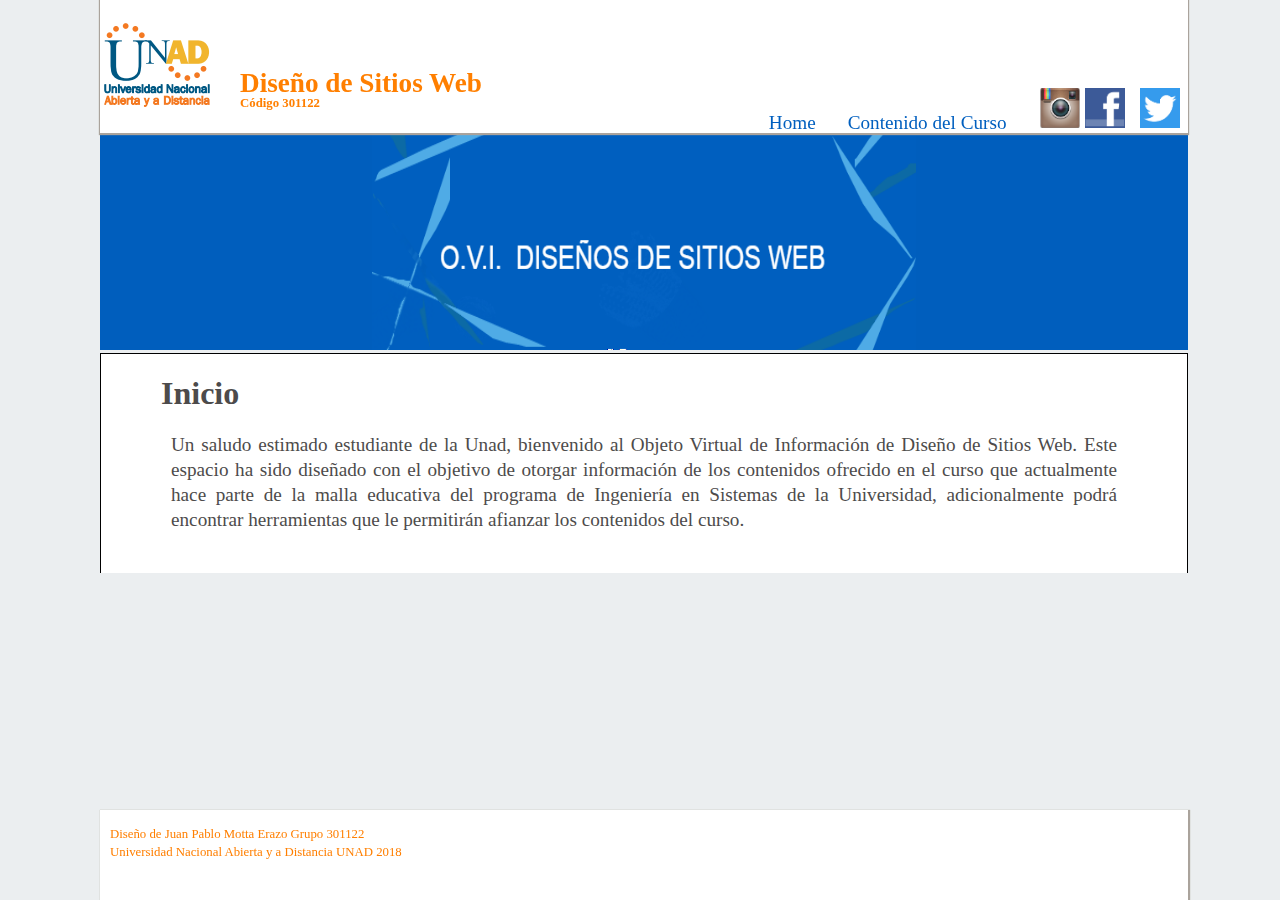
==== index.html @ 9bb78a7a "Proyecto Finalizado V1" ====
<!DOCTYPE html>
<html lang="es">
  <head>
    <meta charset= "UTF-8">
    <meta name="viewport" content="width=device-width, initial-scale=1, shrink-to-fit=no">
    <link href="Style.css" rel="stylesheet" type="text/css">
    <Title>OVI DISEÑO SITIOS WEB CURSO 301122 UNAD</Title>
  </head>
  <body>
     <header class="header">
         <img class="logo" src="Logo_2.png"> 
         <h1 class= "titulo1">Diseño de Sitios Web</h1>
         <h2 class= "titulo2">Código 301122</h2>
         <a class="facebook" href="https://www.facebook.com/" target="_blank"><img alt="siguenos en facebook" height="40" src="face.png" title="siguenos en facebook" width="40" /></a>
         <a class="twitter" href="https://twitter.com/?lang=es" target="_blank"><img alt="siguenos en Twitter" height="40" src="twitter.png" title="siguenos en Twitter" width="40" /></a>
         <a class="instagram" href="https://www.instagram.com/" target="_blank"><img alt="sígueme en Instagram" height="40" src="instagram.png" title="sígueme en Instagram" width="40" /></a>

        <nav class="menu">
            <ul>
                <li><a  href="index.html">Home</a></li>
                 <li><a  href= "">Contenido del Curso</a>
                   <ul>
                      <li><a href="Control de Versiones.html">Sistema de Control de Versiones</a></li>
                      <li><a href="Contenido html.html">Html 5</li>
                      <li><a href="Contenido css3.html">Css3</a></li>
                   </ul>
                </li>
            </ul>
        </nav>
     </header>
      
      <section id="home">
          <img  class="home" src="Home_1.png">
      </section> 

      <article id="contenido_Ppal">
          <h1>Inicio</h1>  
          <p> Un saludo estimado estudiante de la Unad, bienvenido al Objeto Virtual de Información
              de Diseño de Sitios Web. Este espacio ha sido diseñado con el objetivo de otorgar
              información de los contenidos ofrecido en el curso que actualmente hace parte
              de la malla educativa del programa de Ingeniería en Sistemas de la Universidad,
              adicionalmente podrá encontrar herramientas que le permitirán afianzar los contenidos
              del curso.</p>
      </article>
      
      <div id="sfc6bfrpfm4k2grdzltchd9sgy95tylwnga"></div>
      <script type="text/javascript" src="https://counter11.allfreecounter.com/private/counter.js?c=6bfrpfm4k2grdzltchd9sgy95tylwnga&down=async" async></script>
      <noscript><a href="https://www.contadorvisitasgratis.com" title="contador de visitas"><img src="https://counter11.allfreecounter.com/private/contadorvisitasgratis.php?c=6bfrpfm4k2grdzltchd9sgy95tylwnga" border="0" title="contador de visitas" alt="contador de visitas"></a></noscript>
      


     <footer class="footer">
       <p class="pie1">Diseño de Juan Pablo Motta Erazo   Grupo 301122</p>
       <p class="pie2">Universidad Nacional Abierta y a Distancia UNAD 2018</p>
     </footer>

 </body>
</html>
---- Style.css ----
@charset "UTF-8";
*{
    padding: 0;
    margin: 0;
    box-sizing: border-box;
}

body{
      background-color: #ebeef0;
      height: auto;
      width: auto;
}

.header{
    position: fixed;
    width: 85%;
    margin: 0px 100px;
    background-color:#ffffff;
    box-shadow: 0px 1px 1px 1px #aaa39c;
    z-index:100; 
} 

.logo{
    margin-top: 20px;
    float: left;
}

.titulo1{
    color: #ff7f00;
    font-family: Franklin Gothic Book;
    font-size: 1.7em;
    margin-top: 68px;
    margin-left:140px;
    line-height: 30px;
    height: 0px;
    background-color: #005fbf;
}   

.titulo2 {
    color: #ff7f00;
    font-family: Franklin Gothic Book;
    font-size: 0.8em;
    margin-top: 20px;
    margin-left:140px;
    line-height: 30px;
    height: 0px;
    background-color: #005fbf;
}   

.facebook{
    position: relative;
     left: 80%; 
}
     
.twitter{
        position: relative;
         left: 81%; 
}

.instagram{
    position: relative;
     left: 67.7%; 
}

.menu{
    width:30%;
    position: relative; 
    left:60%;
}

ul, ol{
    list-style: none;
}

ul, li{
    float: left;
}

.menu li a{
    margin-top: -19px;
     text-decoration: none;
     color: #005fbf;
     text-decoration: none;
     font-family: Franklin Gothic Book;
     font-size: 1.2em;
     padding: 1px 16px;
     display: block;
     line-height:18px;
}

.menu li ul li a{
    color: #ffffff;
    width: 100% ;
    background-color: #9a9c9b;
    line-height: 20px;
    margin-top: 1px;
}

.menu li a:hover{
    color:#ffffff;
    background-color: #ff7f00;
    border-radius: 2px 2px;
    padding:1px px;
}

.menu li ul{
    width: 100px;
    display:none;
    position: absolute;
    left: 197px;
}

.menu li:hover > ul{
    display:block;
}

.menu li ul li{
    width: 200%;
    position: relative;
    right: 0px;
    top:0px;    
}

#home{
    background-color: #005ebd;
    width: 85%;    
    height: 350px;
    position:relative; 
    top:0px;
    left:100px;
}

.home{
    width: 50%;
    height: 73%;
    position: relative;
    top:94px;
    left:25%;
}

#contenido_Ppal{
    border-top: 0.5px solid;
    border-right: 0.5px solid;
    border-left: 0.5px solid;
    width: 85%;
    margin: 2.5px 100px;
    line-height: 18px;
    background-color:#ffffff;
}

#contenido_Ppal h1{
    margin: 30px 60px;
    font-family: Franklin Gothic Book;
    color: #4d4b4b;
}

#contenido_Ppal{
    height: 220px;
}

#contenido_Ppal p{
    margin: 20px 70px;
    font-family: Franklin Gothic Book;
    font-size: 1.2em;
    text-align: justify;
    color: #4d4b4b;
    line-height: 25px;
}

#contenido_2{
    border-top: 0.5px solid;
    border-right: 0.5px solid;
    border-left: 0.5px solid;
    width: 85%;
    padding-bottom: 48%;
    margin: 2.5px 100px;
    line-height: 18px;
    background-color:#ffffff;
}

#contenido_2 h1{
    margin: 30px 60px;
    font-family: Franklin Gothic Book;
    color: #4d4b4b;
}

#contenido_2{
    height: 220px;
}

#contenido_2 p{
    margin: 20px 70px;
    font-family: Franklin Gothic Book;
    font-size: 1.2em;
    text-align: justify;
    color: #4d4b4b;
    line-height: 25px;
}

#contenido_2 p1{
    margin: 20px 70px;
    font-family: Franklin Gothic Book;
    font-size: 1.2em;
    text-align: justify;
    color: #4d4b4b;
    line-height:10px;
}

#contenido_3{
    border-top: 0.5px solid;
    border-right: 0.5px solid;
    border-left: 0.5px solid;
    width: 85%;
    padding-bottom: 49%;
    margin: 2.5px 100px;
    line-height: 18px;
    background-color:#ffffff;
}

#contenido_3 h1{
    margin: 30px 60px;
    font-family: Franklin Gothic Book;
    color: #4d4b4b;
}

#contenido_3{
    height: 220px;
}

#contenido_3 p{
    margin: 20px 70px;
    font-family: Franklin Gothic Book;
    font-size: 1.2em;
    text-align: justify;
    color: #4d4b4b;
    line-height: 25px;
}

#contenido_3 p1{
    margin: 20px 70px;
    font-family: Franklin Gothic Book;
    font-size: 1.2em;
    text-align: justify;
    color: #4d4b4b;
    line-height:10px;
}


#contenido_4{
    border-top: 0.5px solid;
    border-right: 0.5px solid;
    border-left: 0.5px solid;
    width: 85%;
    padding-bottom: 46%;
    margin: 2.5px 100px;
    line-height: 18px;
    background-color:#ffffff;
}

#contenido_4 h1{
    margin: 30px 60px;
    font-family: Franklin Gothic Book;
    color: #4d4b4b;
}

#contenido_4{
    height: 220px;
}

#contenido_4 p{
    margin: 20px 70px;
    font-family: Franklin Gothic Book;
    font-size: 1.2em;
    text-align: justify;
    color: #4d4b4b;
    line-height: 25px;
}

#contenido_4 p1{
    margin: 20px 70px;
    font-family: Franklin Gothic Book;
    font-size: 1.2em;
    text-align: justify;
    color: #4d4b4b;
    line-height:10px;
}

#video1 {
    margin:2% 25%;
}

#video1 p{
    margin: 20px 0px;
    font-family: Franklin Gothic Book;
    font-size: .8em;
    text-align: justify;
    color: #4d4b4b;
    line-height: 25px; 
}

 #pdf1 {
     margin:2% 25%;
}
    
 #pdf1 p{
        margin: 20px 0px;
        font-family: Franklin Gothic Book;
        font-size: .8em;
        text-align: justify;
        color: #4d4b4b;
        line-height: 25px; 
}

.footer{
    position: fixed;
    bottom: 0;
    width: 85%;
    height: 10%;
    margin: 0px 100px;
    background-color:#ffffff;
    box-shadow: 1px 1px 1px 1px #aaa39c;
} 

.pie1{
    color: #ff7f00;
    font-family: Franklin Gothic Book;
    font-size: .80em;
    margin-left:10px;
    line-height: 25px;
    height: 0px;
    padding-top: 12px;
}   

.pie2 {
    color: #ff7f00;
    font-family: Franklin Gothic Book;
    font-size: .80em;
    margin: 0px 0px 0px 0px;
    margin-left: 10px;
    line-height: 60px;
}
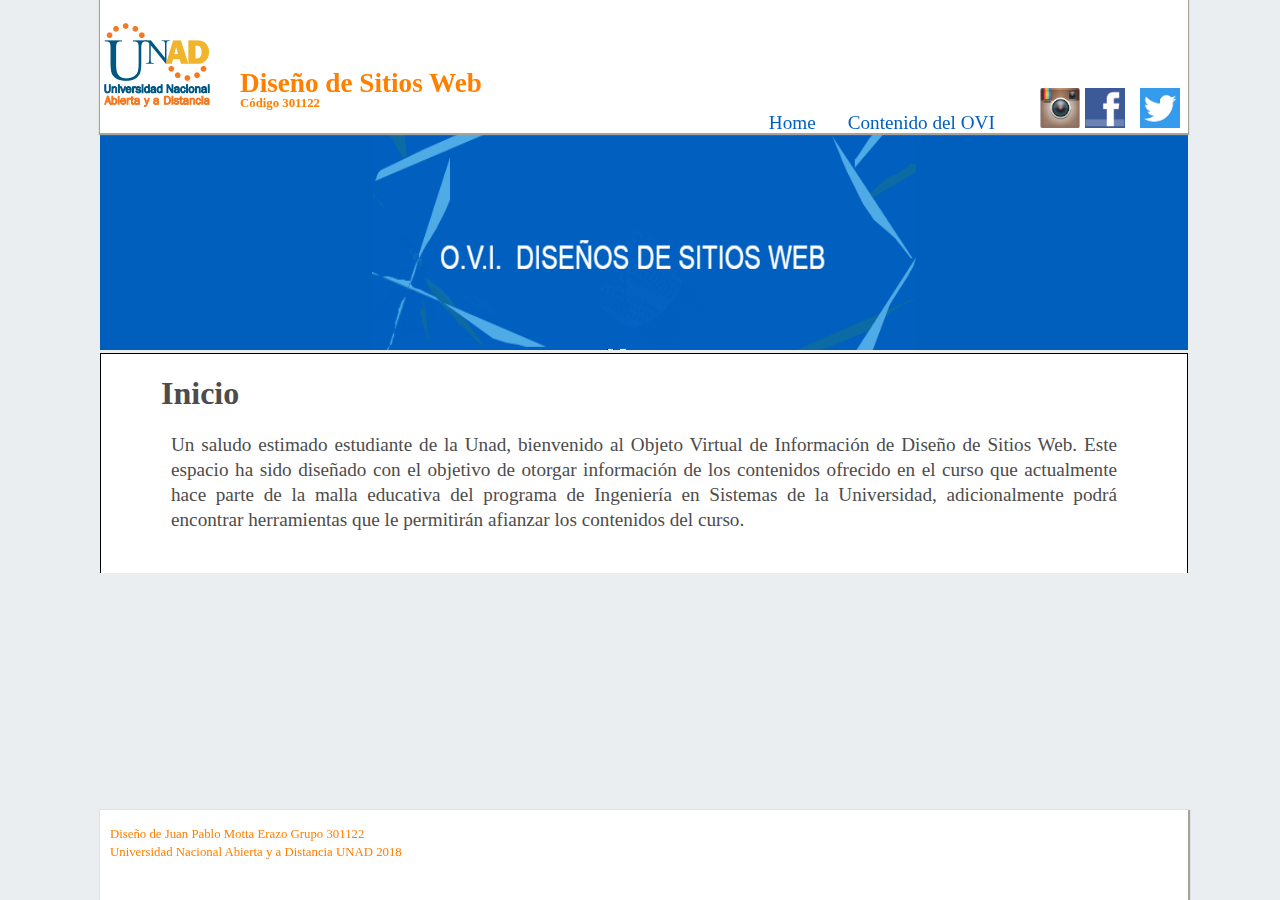
==== commit d8730edd: "Creación Web Autor" ====
--- a/index.html
+++ b/index.html
@@ -18,11 +18,12 @@
         <nav class="menu">
             <ul>
                 <li><a  href="index.html">Home</a></li>
-                 <li><a  href= "">Contenido del Curso</a>
+                 <li><a  href= "">Contenido del OVI</a>
                    <ul>
                       <li><a href="Control de Versiones.html">Sistema de Control de Versiones</a></li>
                       <li><a href="Contenido html.html">Html 5</li>
                       <li><a href="Contenido css3.html">Css3</a></li>
+                      <li><a href="Autor.html">Autor Sitio Web</a></li>
                    </ul>
                 </li>
             </ul>
--- a/Style.css
+++ b/Style.css
@@ -285,6 +285,42 @@
     line-height:10px;
 }
 
+#contenido_5{
+    border-top: 0.5px solid;
+    border-right: 0.5px solid;
+    border-left: 0.5px solid;
+    width: 85%;
+    padding-bottom: 30%;
+    margin: 2.5px 100px;
+    line-height: 18px;
+    background-color:#ffffff;
+}
+
+#contenido_5 h1{
+    margin: 30px 20px;
+    font-family: Franklin Gothic Book;
+    color: #4d4b4b;
+}
+
+#contenido_5{
+    height: 20px;
+}
+
+#contenido_5 p{
+    margin: 20px 400px;
+    font-family: Franklin Gothic Book;
+    font-size: 1.2em;
+    text-align: justify;
+    color: #4d4b4b;
+    line-height: 25px;
+    
+}
+
+.juan{
+    position: absolute;
+    
+}
+
 #video1 {
     margin:2% 25%;
 }
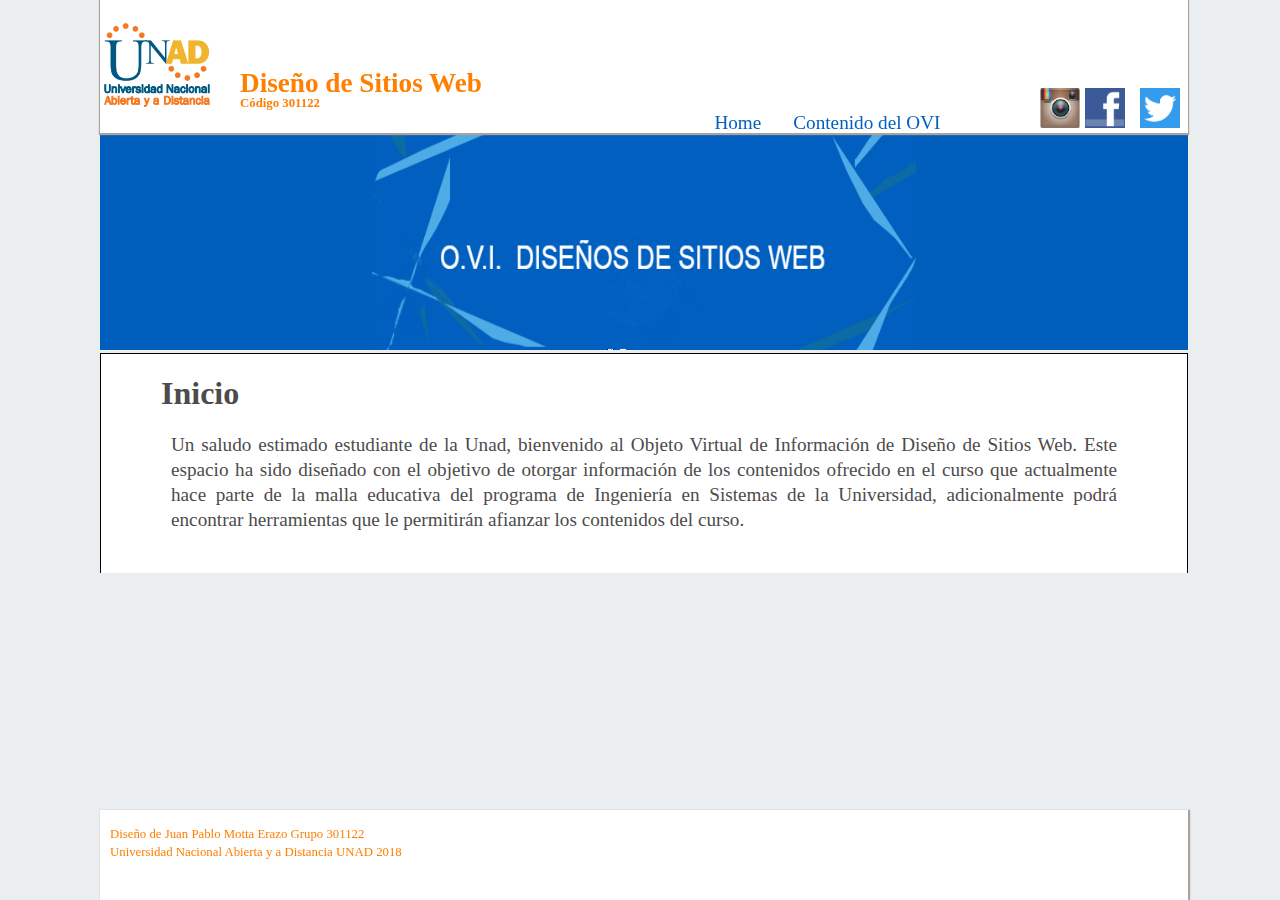
==== commit d53fae62: "Finalizado V1" ====
--- a/index.html
+++ b/index.html
@@ -17,15 +17,27 @@
 
         <nav class="menu">
             <ul>
-                <li><a  href="index.html">Home</a></li>
-                 <li><a  href= "">Contenido del OVI</a>
-                   <ul>
-                      <li><a href="Control de Versiones.html">Sistema de Control de Versiones</a></li>
-                      <li><a href="Contenido html.html">Html 5</li>
-                      <li><a href="Contenido css3.html">Css3</a></li>
-                      <li><a href="Autor.html">Autor Sitio Web</a></li>
-                   </ul>
-                </li>
+                <li><a class="inicio" href="index.html">Home</a></li>
+                <li><a class="contenido_Ovi" href= "">Contenido del OVI</a>
+                    <ul>
+                        <li><a href="Control de Versiones.html">Sistema de Control de Versiones</a></li>
+                        <li><a href="Contenido html.html">Html 5</li>
+                        <li><a href="Contenido css3.html">Css3</a></li>
+                        <li><a href="">Actividades</a>
+                            <ul>
+                                <li><a  href="Sopa_Letras.html">Sopa de Letras</a></li>
+                                <li><a  href="Relacion.html">Relación</a></li>
+                                <li><a  href="Crucigrama.html">Crucigrama</a></li>
+                            </ul> 
+                         <li><a href= "Multimedia.html">Multimedia</a>
+                            <ul>
+                                <li><a  href="GitHub.html">Guia GitHub</a></li>
+                                <li><a  href="Guia_Html_5.html">Guia Html 5</a></li>
+                            </ul>
+                        <li><a href="Autor.html">Autor Sitio Web</a></li>
+                     </ul>
+                 </li>
+         
             </ul>
         </nav>
      </header>
--- a/Style.css
+++ b/Style.css
@@ -63,9 +63,10 @@
 }
 
 .menu{
-    width:30%;
+    width:100%;
     position: relative; 
-    left:60%;
+    left:55%;
+    
 }
 
 ul, ol{
@@ -77,7 +78,7 @@
 }
 
 .menu li a{
-    margin-top: -19px;
+    margin-top:-19px;
      text-decoration: none;
      color: #005fbf;
      text-decoration: none;
@@ -94,20 +95,23 @@
     background-color: #9a9c9b;
     line-height: 20px;
     margin-top: 1px;
+    padding: 1px 16px;
+    
 }
 
 .menu li a:hover{
     color:#ffffff;
     background-color: #ff7f00;
     border-radius: 2px 2px;
-    padding:1px px;
+    padding:px px;
 }
 
 .menu li ul{
     width: 100px;
     display:none;
     position: absolute;
-    left: 197px;
+    left: 160px;
+    z-index:100;
 }
 
 .menu li:hover > ul{
@@ -119,6 +123,19 @@
     position: relative;
     right: 0px;
     top:0px;    
+}
+
+
+
+
+
+
+
+.Sopa{
+        width: 100px;
+        display:none;
+        position: absolute;
+        right: -160px;
 }
 
 #home{
@@ -172,7 +189,7 @@
     border-right: 0.5px solid;
     border-left: 0.5px solid;
     width: 85%;
-    padding-bottom: 48%;
+    padding-bottom: 40%;
     margin: 2.5px 100px;
     line-height: 18px;
     background-color:#ffffff;
@@ -297,7 +314,7 @@
 }
 
 #contenido_5 h1{
-    margin: 30px 20px;
+    margin: 30px 0px;
     font-family: Franklin Gothic Book;
     color: #4d4b4b;
 }
@@ -315,6 +332,30 @@
     line-height: 25px;
     
 }
+
+#contenido_actividad{
+    border-top: 0.5px solid;
+    border-right: 0.5px solid;
+    border-left: 0.5px solid;
+    width: 85%;
+    padding-bottom: 42%;
+    margin: 2.5px 100px;
+    line-height: 18px;
+    background-color:#ffffff;
+}
+
+#contenido_actividad h1{
+    margin: 30px 60px;
+    font-family: Franklin Gothic Book;
+    color: #4d4b4b;
+}
+
+#contenido_actividad{
+    height: 480px;
+}
+
+
+
 
 .juan{
     position: absolute;
@@ -347,6 +388,12 @@
         line-height: 25px; 
 }
 
+#act_1 {
+    margin:2% 18%;
+}
+
+
+
 .footer{
     position: fixed;
     bottom: 0;
